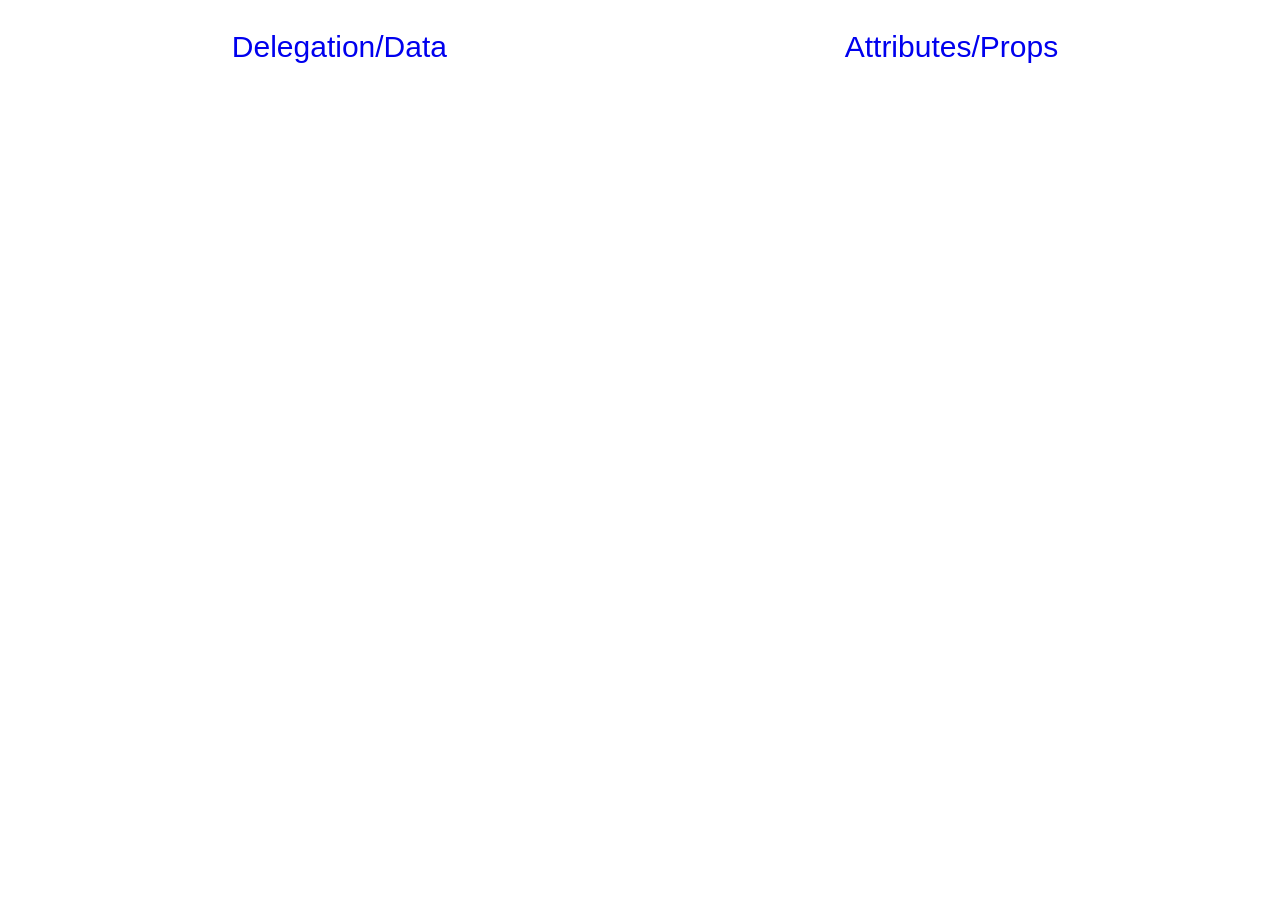
==== class-03-jquery-and-events/lecture/index.html @ 407dc148 "First commit; scaffold repo" ====
<!DOCTYPE html>
<html>
  <head>
    <meta charset="utf-8">
    <title></title>
    <link rel="stylesheet" href="style.css">
    <link rel="stylesheet" href="vendor/icons.css">
  </head>
  <body>

    <header>
      <nav>
        <ul>
          <li><a href="#" data-tab="delegation">Delegation/Data</a></li>
          <li><a href="#" data-tab="attributes">Attributes/Props</a></li>
        </ul>
      </nav>
    </header>

    <main>

      <section id="delegation" class="tab-content">

        <ul id="menu1">
          <li class="menu-item icon-home">Home</li>
          <li class="menu-item">About</li>
          <li class="menu-item">Donate</li>
        </ul>

        <ul id="menu2">
          <li class="menu-item">Home2</li>
          <li class="menu-item">About2</li>
          <li class="menu-item">Donate2</li>
        </ul>

        <button type="button" name="adder1">Add a menu1 element</button>
        <button type="button" name="adder2">Add a menu2 element</button>
        <button type="button" name="clear">Clear log</button>

        <article id="feedback">

          <p class="log-item"></p>

        </article>

      </section>

      <section id="attributes" class="tab-content">

        <label for="check">Check me:</label>
        <input type="checkbox" name="check" checked="">

        <p id="checked-state"></p>

        <!-- <label for="icecream">Choose a flavor:</label> -->
        <select name="icecream">
          <option value="null">Choose a flavor</option>
          <option value="vanilla">vanilla</option>
          <option value="chocolate">chocolate</option>
          <option value="strawberry">strawberry</option>
        </select>

        <div>
          <img src="img/vanilla.jpeg" data-flavor="vanilla"/>
          <img src="img/chocolate.jpeg" data-flavor="chocolate" />
          <img src="img/strawberry.jpeg" data-flavor="strawberry" />
        </div>

      </section>

    </main>

    <script src="https://code.jquery.com/jquery-2.2.4.min.js" integrity="sha256-BbhdlvQf/xTY9gja0Dq3HiwQF8LaCRTXxZKRutelT44=" crossorigin="anonymous"></script>
    <script type="text/javascript" src="app.js"></script>
  </body>
</html>
---- class-03-jquery-and-events/lecture/style.css ----
body {
  font-size: 30px;
  font-family: Helvetica, sans-serif;
}

nav ul {
  border: none;
}

nav a {
  text-decoration: none;
}

ul {
  display: flex;
  justify-content: space-around;
  border: 2px solid grey;
}

li {
  list-style-type: none;
  margin-right: 1em;
}

button {
  font-size: 16px;
}

img {
  display: none;
}

.menu-item {
  background-color: #ddd;
}

#menu1 li::After {
  content: '-Hello world';
}
---- class-03-jquery-and-events/lecture/vendor/icons.css ----
@font-face {
	font-family: 'icomoon';
	src:url('fonts/icomoon.eot?wfb79s');
	src:url('fonts/icomoon.eot?wfb79s#iefix') format('embedded-opentype'),
		url('fonts/icomoon.ttf?wfb79s') format('truetype'),
		url('fonts/icomoon.woff?wfb79s') format('woff'),
		url('fonts/icomoon.svg?wfb79s#icomoon') format('svg');
	font-weight: normal;
	font-style: normal;
}

[class^="icon-"], [class*=" icon-"] {
	font-family: 'icomoon';
	speak: none;
	font-style: normal;
	font-weight: normal;
	font-variant: normal;
	text-transform: none;
	line-height: 1;

	/* Better Font Rendering =========== */
	-webkit-font-smoothing: antialiased;
	-moz-osx-font-smoothing: grayscale;
}

.icon-home:before {
	content: "\e908";
}
.icon-home3:before {
	content: "\e900";
}
.icon-address-book:before {
	content: "\e901";
}
.icon-rocket:before {
	content: "\e909";
}
.icon-power:before {
	content: "\e90a";
}
.icon-menu:before {
	content: "\e902";
}
.icon-link:before {
	content: "\e903";
}
.icon-happy:before {
	content: "\e904";
}
.icon-happy2:before {
	content: "\e905";
}
.icon-plus:before {
	content: "\e90b";
}
.icon-minus:before {
	content: "\e90c";
}
.icon-cross:before {
	content: "\e90d";
}
.icon-checkmark:before {
	content: "\e90e";
}
.icon-twitter3:before {
	content: "\e906";
}
.icon-github:before {
	content: "\e907";
}
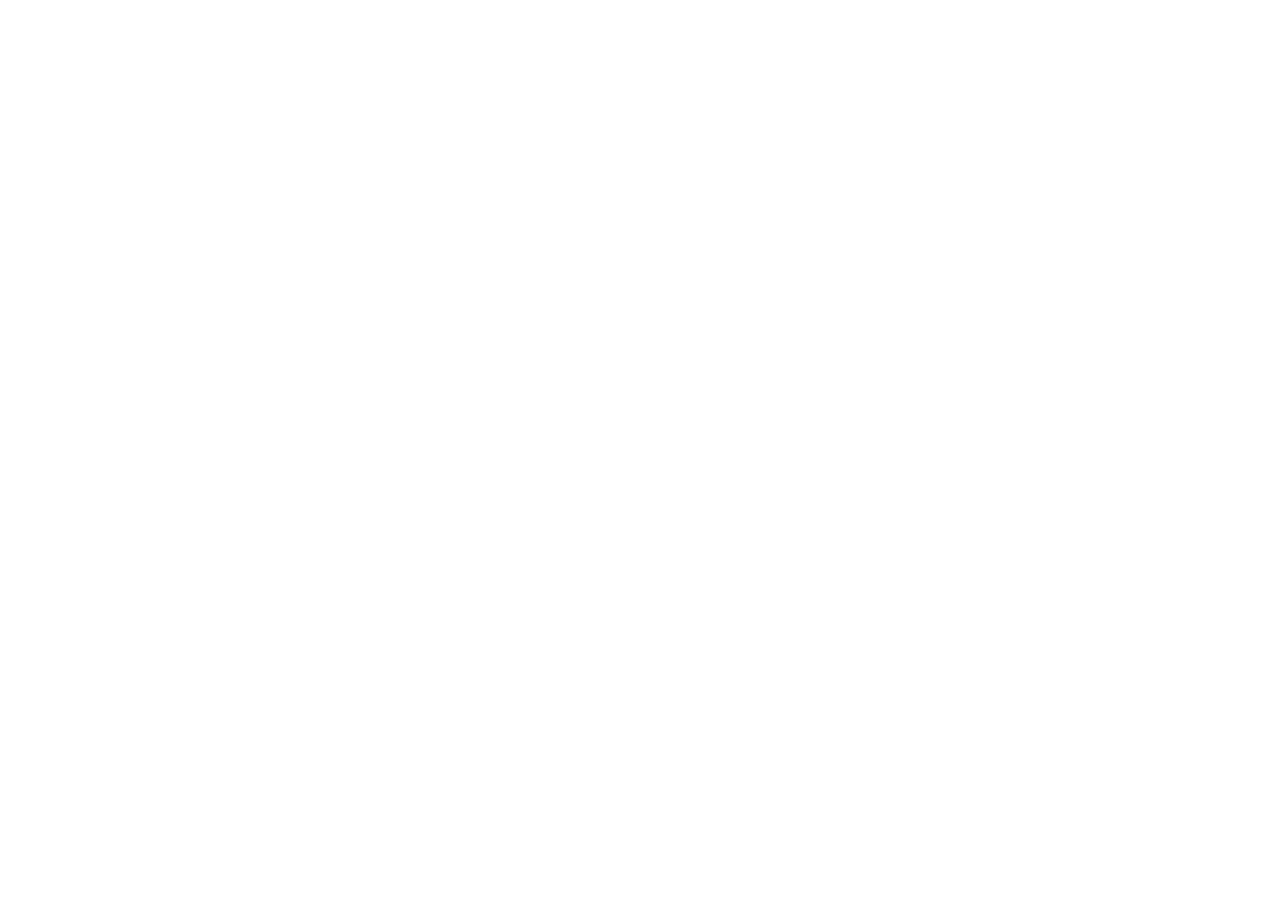
==== commit d742b0e9: "scaffold jquery event demo" ====
--- a/class-03-jquery-and-events/lecture/index.html
+++ b/class-03-jquery-and-events/lecture/index.html
@@ -4,18 +4,17 @@
     <meta charset="utf-8">
     <title></title>
     <link rel="stylesheet" href="style.css">
-    <link rel="stylesheet" href="vendor/icons.css">
   </head>
   <body>
 
-    <header>
+    <!-- <header>
       <nav>
         <ul>
           <li><a href="#" data-tab="delegation">Delegation/Data</a></li>
           <li><a href="#" data-tab="attributes">Attributes/Props</a></li>
         </ul>
       </nav>
-    </header>
+    </header> -->
 
     <main>
 
@@ -45,14 +44,14 @@
 
       </section>
 
-      <section id="attributes" class="tab-content">
+      <!-- <section id="attributes" class="tab-content">
 
         <label for="check">Check me:</label>
         <input type="checkbox" name="check" checked="">
 
         <p id="checked-state"></p>
 
-        <!-- <label for="icecream">Choose a flavor:</label> -->
+        <label for="icecream">Choose a flavor:</label>
         <select name="icecream">
           <option value="null">Choose a flavor</option>
           <option value="vanilla">vanilla</option>
@@ -66,11 +65,11 @@
           <img src="img/strawberry.jpeg" data-flavor="strawberry" />
         </div>
 
-      </section>
+      </section> -->
 
     </main>
 
-    <script src="https://code.jquery.com/jquery-2.2.4.min.js" integrity="sha256-BbhdlvQf/xTY9gja0Dq3HiwQF8LaCRTXxZKRutelT44=" crossorigin="anonymous"></script>
+    <script src="https://code.jquery.com/jquery-3.1.1.min.js" integrity="sha256-hVVnYaiADRTO2PzUGmuLJr8BLUSjGIZsDYGmIJLv2b8=" crossorigin="anonymous"></script>
     <script type="text/javascript" src="app.js"></script>
   </body>
 </html>
--- a/class-03-jquery-and-events/lecture/style.css
+++ b/class-03-jquery-and-events/lecture/style.css
@@ -33,7 +33,3 @@
 .menu-item {
   background-color: #ddd;
 }
-
-#menu1 li::After {
-  content: '-Hello world';
-}
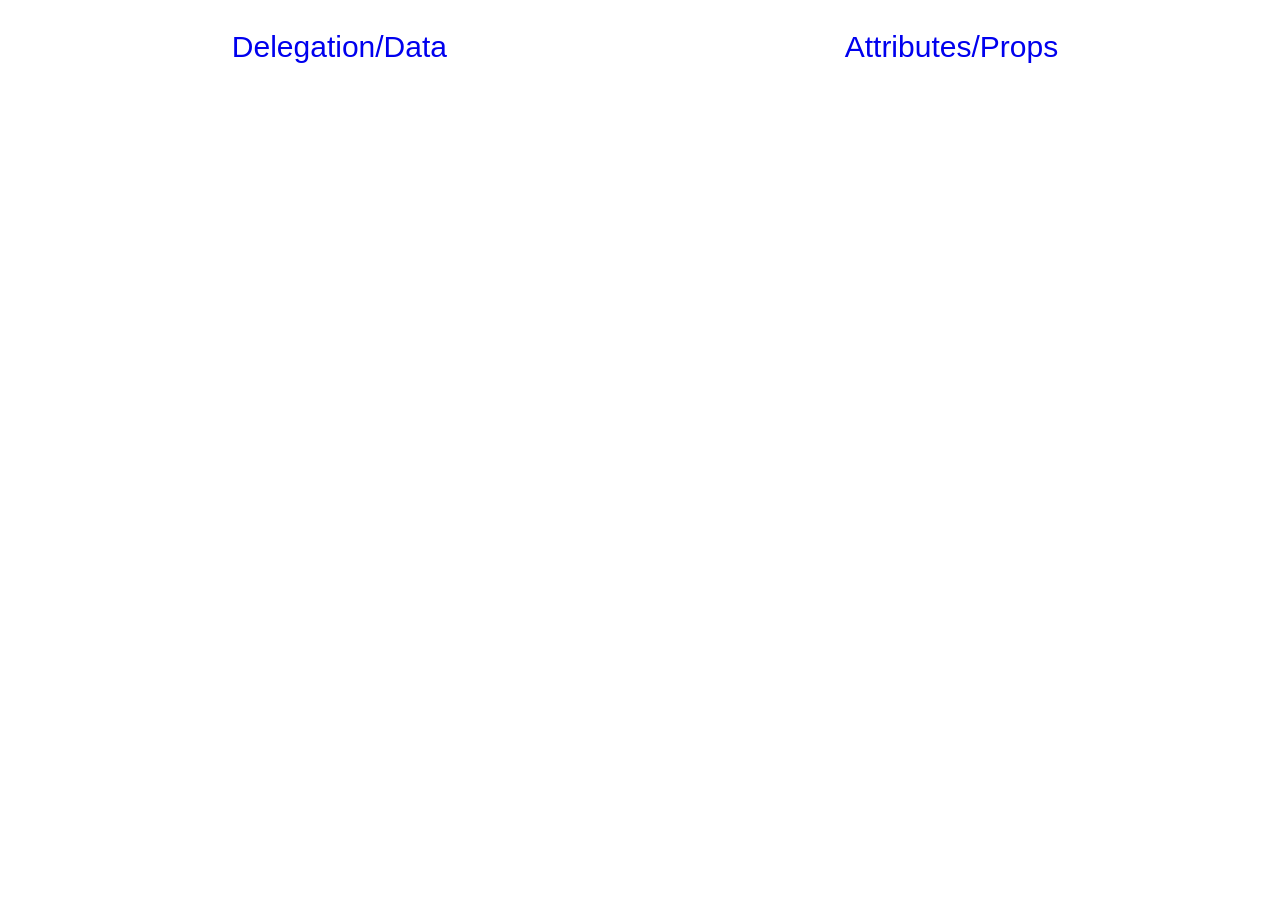
==== commit cfc79749: "finish jquery event demo code" ====
--- a/class-03-jquery-and-events/lecture/index.html
+++ b/class-03-jquery-and-events/lecture/index.html
@@ -7,14 +7,14 @@
   </head>
   <body>
 
-    <!-- <header>
+    <header>
       <nav>
         <ul>
           <li><a href="#" data-tab="delegation">Delegation/Data</a></li>
           <li><a href="#" data-tab="attributes">Attributes/Props</a></li>
         </ul>
       </nav>
-    </header> -->
+    </header>
 
     <main>
 
@@ -44,7 +44,7 @@
 
       </section>
 
-      <!-- <section id="attributes" class="tab-content">
+      <section id="attributes" class="tab-content">
 
         <label for="check">Check me:</label>
         <input type="checkbox" name="check" checked="">
@@ -65,7 +65,7 @@
           <img src="img/strawberry.jpeg" data-flavor="strawberry" />
         </div>
 
-      </section> -->
+      </section>
 
     </main>
 
